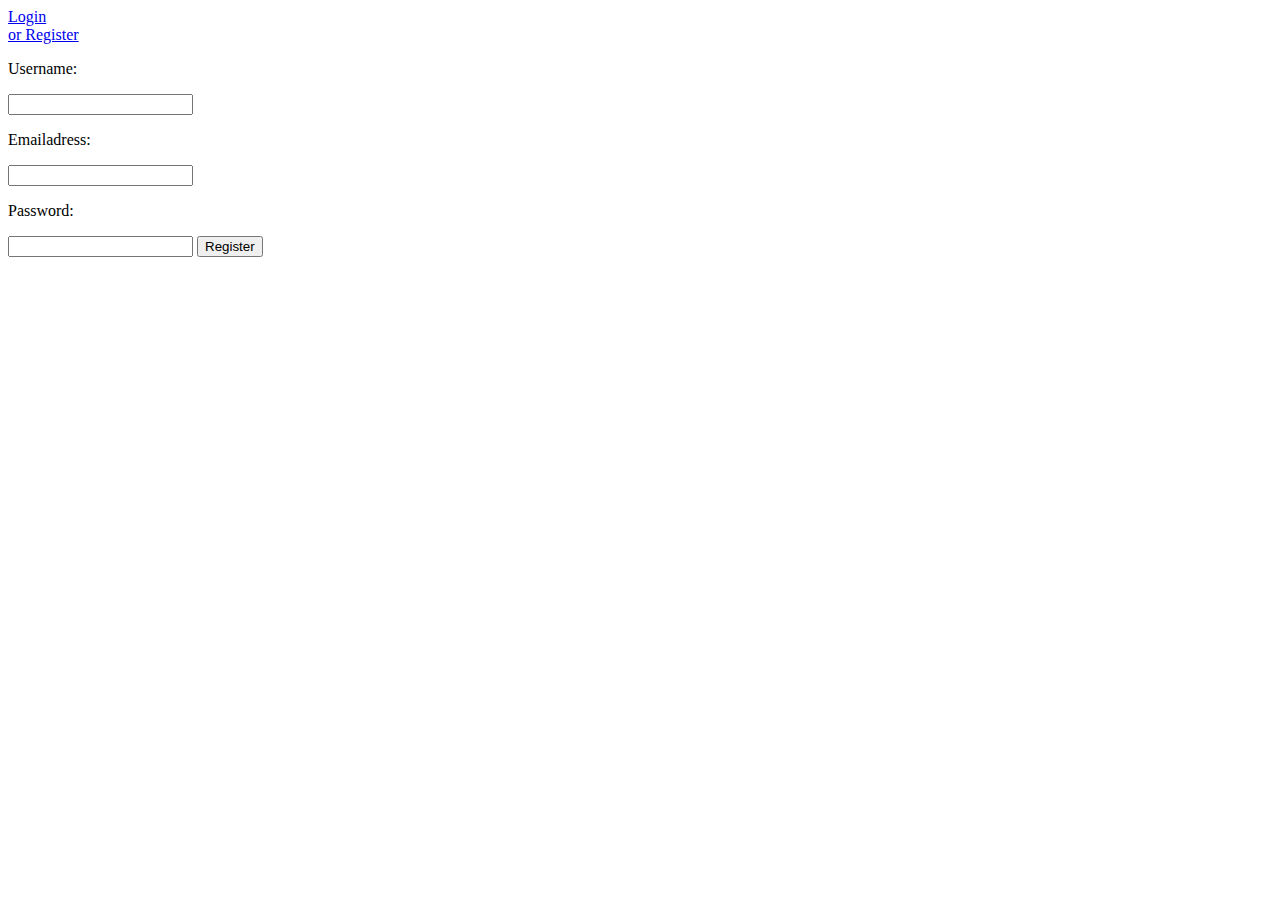
==== Loginsystem/register.html @ 23be71c8 "Litt "enklere" registrering" ====
<html>

<head>
<title> Hello </title>
</head>
<body>
<a href="login.php" alt="Click to log in!">Login</a><br>
<a href="register.php" alt="Click to log in!">or Register</a>

	<div>
		<form action ="addnewuser.php" method="POST">
			<p>Username:</p>
			<input type="text" id="usernameinput" name="usernameinput" />
			<p>Emailadress:</p>
			<input type="email" id="emailinput" name="emailinput" />
			<p>Password:</p>
			<input type="password" id="passwordinput" name="passwordinput" />
			<input type="submit" value="Register"/>
		</form>
	</div>

	 
	
	
</body>


</html>
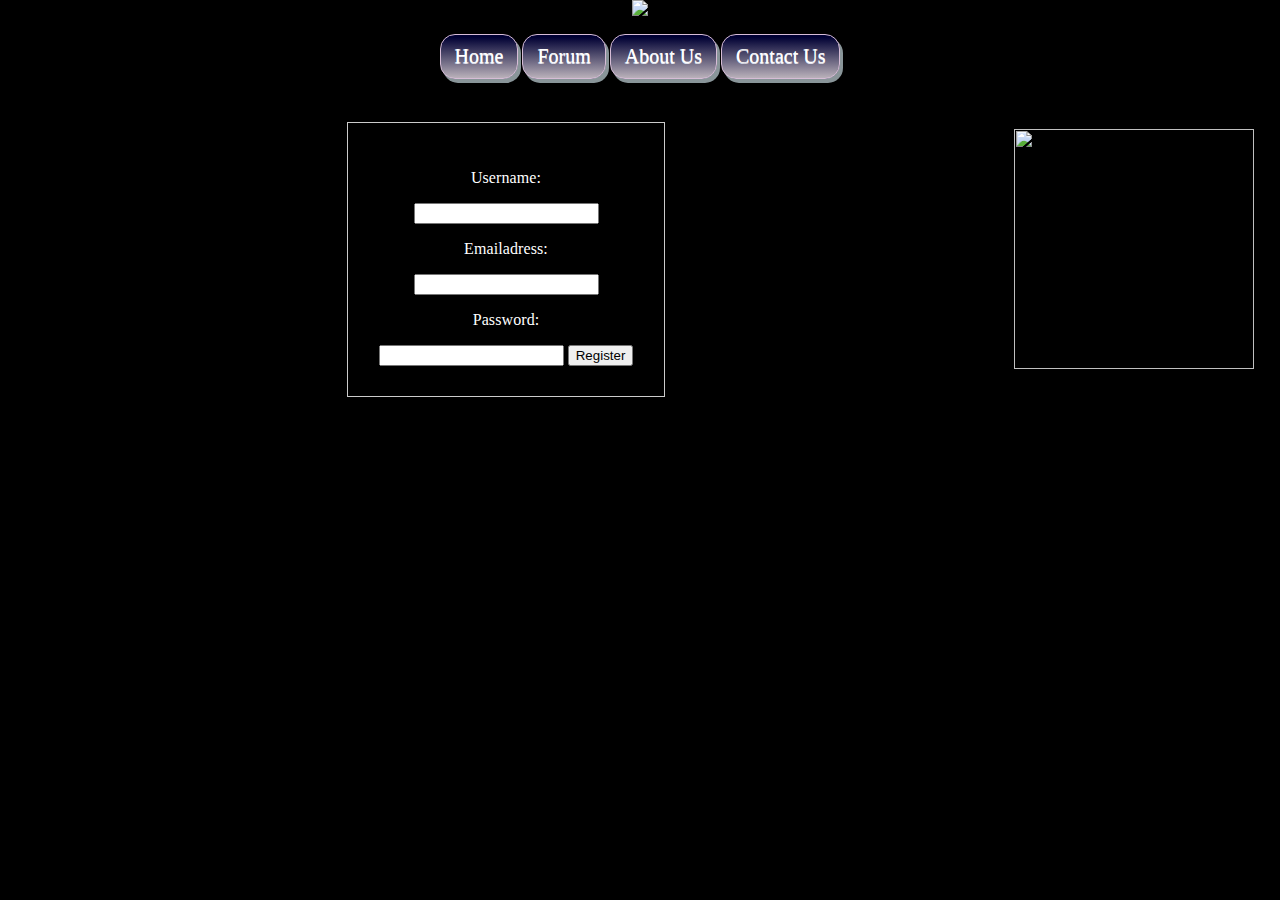
==== commit 48c20c48: "style på register" ====
--- a/Loginsystem/register.html
+++ b/Loginsystem/register.html
@@ -1,29 +1,45 @@
 
 <html>
 
-<head>
-<title> Hello </title>
-</head>
-<body>
-<a href="login.php" alt="Click to log in!">Login</a><br>
-<a href="register.php" alt="Click to log in!">or Register</a>
+    <head>
+        <title> Hello </title>
+        <link rel="stylesheet" type="text/css" href="style.css">
+    </head>
+    <body>
+        <div class="header">
+            <img src="Header.png">
+        </div>
+        <br>
+        <header>
+            <nav>
+                <tr>
+                    <td><a href="home.php">Home</a></td>
+                    <td><a href="forum.php">Forum</a></td>
+                    <td><a href="about.php">About Us</a></td>
+                    <td><a href="contact.php">Contact Us</a></td>
+                </tr>
+            </nav>
+        </header>
+        <br>
+        <div class="right">
+            <img src="start1.jpg" id ="rightpic">
+        </div>
+        <div class="content">
+            <form action ="addnewuser.php" method="POST">
+                <p>Username:</p>
+                <input type="text" id="usernameinput" name="usernameinput" />
+                <p>Emailadress:</p>
+                <input type="email" id="emailinput" name="emailinput" />
+                <p>Password:</p>
+                <input type="password" id="passwordinput" name="passwordinput" />
+                <input type="submit" value="Register"/>
+            </form>
+        </div>
 
-	<div>
-		<form action ="addnewuser.php" method="POST">
-			<p>Username:</p>
-			<input type="text" id="usernameinput" name="usernameinput" />
-			<p>Emailadress:</p>
-			<input type="email" id="emailinput" name="emailinput" />
-			<p>Password:</p>
-			<input type="password" id="passwordinput" name="passwordinput" />
-			<input type="submit" value="Register"/>
-		</form>
-	</div>
 
-	 
-	
-	
-</body>
+
+
+    </body>
 
 
 </html>--- a/Loginsystem/style.css
+++ b/Loginsystem/style.css
@@ -0,0 +1,246 @@
+html
+{ height: 100%;}
+
+
+body{
+    padding:0px;
+    margin:0px;
+    background: url(background1.png) no-repeat center center fixed;
+    background-color: black;
+    background-size: cover;
+}
+
+table, table tbody, table tr, table td {
+    width: 100%;
+    text-align: left;
+}
+.main-category {
+    background-color: #000000;
+    color: white;
+}
+tbody:not(.main-category){
+    background-color: white;
+    color: #000000;
+}
+
+.header{
+    top: 0px;
+    text-align:center; 
+}
+.header img{
+    max-width: 100%;
+    height: auto;
+}
+
+footer{
+    margin-top: 10px;
+    padding: 10px;
+    text-align: center;
+    color: white;
+    font-size: 20px;
+    display: block;
+    clear: both;
+}
+
+.right{
+    float: right; 
+    width: 20%;
+    padding: 0 10px 20px 15px;
+}
+.left{
+    float: left;  
+    width: 20%;
+    padding: 0 15px 20px 15px;
+}
+.content{
+    text-align: center;
+    width: 50%;
+    overflow: hidden;
+    margin: 0 auto 0 auto;
+    padding: 20px 24px 20px 37px;
+    color: white;
+    background: rgba(0, 0, 0, 0.3);
+    letter-spacing: 0.1px;
+}
+
+#rightpic{
+    float: right; 
+    height: 15em; 
+    margin-right: 1em; 
+    margin-bottom: 0.5em;
+    margin-top: 2em;
+}
+
+form{
+    width:40%;
+    padding: 30px;
+    border: 1px solid #cbcbcb;
+    margin: 5px auto;
+}
+h1 {
+    color: white;
+    font-family: italic;
+    text-align: center;
+    margin: auto;
+}
+
+h4 {
+    color: white;
+    font-size:30px;
+}
+
+.textInput{
+    margin-top: 2px;
+    height:28px;
+    border: 1px solid #5E6E66;
+    font-size: 16px;
+    padding:1px;
+    width: 100%;
+}
+#error_msg{
+    width: 50%;
+    margin: 5px auto;
+    height: 30px;
+    border: 1px solid #FF0000;
+    background: #FFB9B8;
+    color: #FF0000;
+    text-align: center;
+    padding-top: 10px;
+}
+td{
+    text-align:right;
+}
+
+nav a, nav td {
+    -moz-box-shadow: 3px 4px 0px 0px #899599;
+    -webkit-box-shadow: 3px 4px 0px 0px #899599;
+    box-shadow: 3px 4px 0px 0px #899599;
+    background:-webkit-gradient(linear, left top, left bottom, color-stop(0.05, #000033), color-stop(1, #bab1ba));
+    background:-moz-linear-gradient(top, #000033 5%, #bab1ba 100%);
+    background:-webkit-linear-gradient(top, #ededed 5%, #bab1ba 100%);
+    background:-o-linear-gradient(top, #000033 5%, #bab1ba 100%);
+    background:-ms-linear-gradient(top, #000033 5%, #bab1ba 100%);
+    background:linear-gradient(to bottom, #000033 5%, #bab1ba 100%);
+    filter:progid:DXImageTransform.Microsoft.gradient(startColorstr='#ededed', endColorstr='#bab1ba',GradientType=0);
+    background-color:#000033;
+    -moz-border-radius:15px;
+    -webkit-border-radius:15px;
+    border-radius:15px;
+    border:1px solid #d6bcd6;
+    display:inline-block;
+    cursor:pointer;
+    color:#ffffff;
+    font-family:Century Gothic;
+    font-size:20px;
+    padding:10px 14px;
+    text-decoration:none;
+    text-shadow:0px 1px 0px #e1e2ed;
+}
+nav a:hover{
+    background:-webkit-gradient(linear, left top, left bottom, color-stop(0.05, #bab1ba), color-stop(1, #ededed));
+    background:-moz-linear-gradient(top, #bab1ba 5%, #ededed 100%);
+    background:-webkit-linear-gradient(top, #bab1ba 5%, #ededed 100%);
+    background:-o-linear-gradient(top, #bab1ba 5%, #ededed 100%);
+    background:-ms-linear-gradient(top, #bab1ba 5%, #ededed 100%);
+    background:linear-gradient(to bottom, #bab1ba 5%, #ededed 100%);
+    filter:progid:DXImageTransform.Microsoft.gradient(startColorstr='#bab1ba', endColorstr='#ededed',GradientType=0);
+    background-color:#bab1ba;
+}
+
+nav, header {
+    display:block;
+    margin: auto;
+    text-align: center;
+}
+
+#register {
+
+    -moz-box-shadow: 3px 4px 0px 0px #899599;
+    -webkit-box-shadow: 3px 4px 0px 0px #899599;
+    box-shadow: 3px 4px 0px 0px #899599;
+    background:-webkit-gradient(linear, left top, left bottom, color-stop(0.05, #000033), color-stop(1, #bab1ba));
+    background:-moz-linear-gradient(top, #000033 5%, #bab1ba 100%);
+    background:-webkit-linear-gradient(top, #ededed 5%, #bab1ba 100%);
+    background:-o-linear-gradient(top, #000033 5%, #bab1ba 100%);
+    background:-ms-linear-gradient(top, #000033 5%, #bab1ba 100%);
+    background:linear-gradient(to bottom, #000033 5%, #bab1ba 100%);
+    filter:progid:DXImageTransform.Microsoft.gradient(startColorstr='#ededed', endColorstr='#bab1ba',GradientType=0);
+    background-color:#000033;
+    -moz-border-radius:15px;
+    -webkit-border-radius:15px;
+    border-radius:15px;
+    border:1px solid #d6bcd6;
+    display:inline-block;
+    cursor:pointer;
+    color:#ffffff;
+    font-family:Century Gothic;
+    font-size:20px;
+    padding:10px 14px;
+    text-decoration:none;
+    text-shadow:0px 1px 0px #e1e2ed;
+    float: right;
+    margin-right: 5%; 
+    margin-bottom: 0.5em;
+}
+
+
+#register:hover{
+    background:-webkit-gradient(linear, left top, left bottom, color-stop(0.05, #bab1ba), color-stop(1, #ededed));
+    background:-moz-linear-gradient(top, #bab1ba 5%, #ededed 100%);
+    background:-webkit-linear-gradient(top, #bab1ba 5%, #ededed 100%);
+    background:-o-linear-gradient(top, #bab1ba 5%, #ededed 100%);
+    background:-ms-linear-gradient(top, #bab1ba 5%, #ededed 100%);
+    background:linear-gradient(to bottom, #bab1ba 5%, #ededed 100%);
+    filter:progid:DXImageTransform.Microsoft.gradient(startColorstr='#bab1ba', endColorstr='#ededed',GradientType=0);
+    background-color:#bab1ba;
+
+
+}
+
+
+#logout  {
+    -moz-box-shadow: 3px 4px 0px 0px #899599;
+    -webkit-box-shadow: 3px 4px 0px 0px #899599;
+    box-shadow: 3px 4px 0px 0px #899599;
+    background:-webkit-gradient(linear, left top, left bottom, color-stop(0.05, #000033), color-stop(1, #bab1ba));
+    background:-moz-linear-gradient(top, #000033 5%, #bab1ba 100%);
+    background:-webkit-linear-gradient(top, #ededed 5%, #bab1ba 100%);
+    background:-o-linear-gradient(top, #000033 5%, #bab1ba 100%);
+    background:-ms-linear-gradient(top, #000033 5%, #bab1ba 100%);
+    background:linear-gradient(to bottom, #000033 5%, #bab1ba 100%);
+    filter:progid:DXImageTransform.Microsoft.gradient(startColorstr='#ededed', endColorstr='#bab1ba',GradientType=0);
+    background-color:#000033;
+    -moz-border-radius:15px;
+    -webkit-border-radius:15px;
+    border-radius:15px;
+    border:1px solid #d6bcd6;
+    display:inline-block;
+    cursor:pointer;
+    color:#ffffff;
+    font-family:Century Gothic;
+    font-size:20px;
+    padding:10px 14px;
+    text-decoration:none;
+    text-shadow:0px 1px 0px #e1e2ed;
+    float: right;
+    margin-right: 5%; 
+    margin-bottom: 0.5em;
+}
+
+#logout:hover{
+
+
+    background:-webkit-gradient(linear, left top, left bottom, color-stop(0.05, #bab1ba), color-stop(1, #ededed));
+    background:-moz-linear-gradient(top, #bab1ba 5%, #ededed 100%);
+    background:-webkit-linear-gradient(top, #bab1ba 5%, #ededed 100%);
+    background:-o-linear-gradient(top, #bab1ba 5%, #ededed 100%);
+    background:-ms-linear-gradient(top, #bab1ba 5%, #ededed 100%);
+    background:linear-gradient(to bottom, #bab1ba 5%, #ededed 100%);
+    filter:progid:DXImageTransform.Microsoft.gradient(startColorstr='#bab1ba', endColorstr='#ededed',GradientType=0);
+    background-color:#bab1ba;
+}
+
+.contactinfo {
+    text-align: center;
+    color: white;
+}